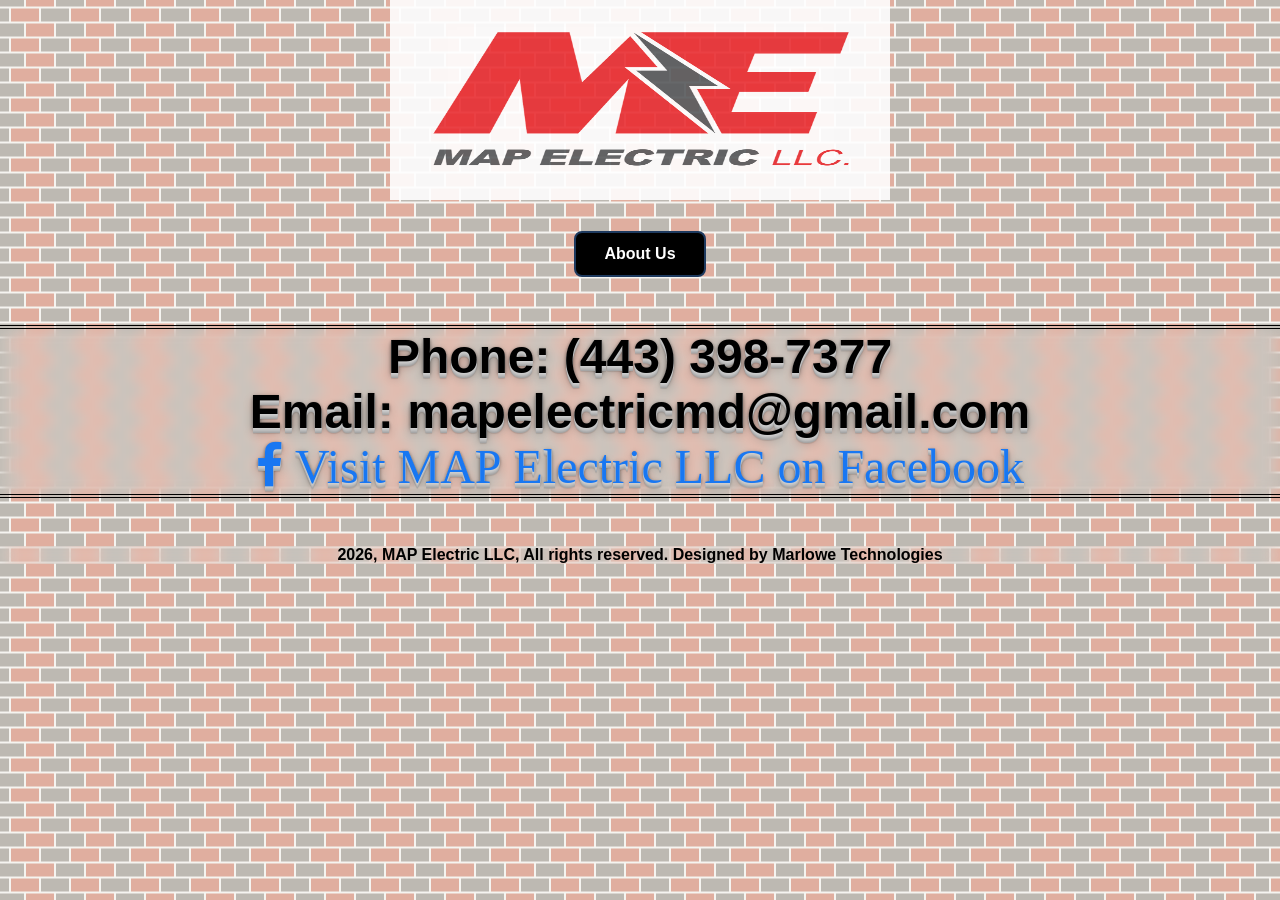
==== contact.html @ 130fc512 "Initial Build" ====
<!DOCTYPE html>

<html>
    <head>
        <meta charset="utf-8">

        <link rel="stylesheet" href="https://cdnjs.cloudflare.com/ajax/libs/font-awesome/4.7.0/css/font-awesome.min.css">

        <title>MAP Electric LLC - Maryland's Premier Electrical Contractor</title>

        <link rel="stylesheet" href="design.css">

        <style>
            body {

                background-image: url(Images/pattern.svg);
                background-position: center;
                background-size: auto;
                min-height: 100vh;
                margin: 0;   

            } 
        </style>

    </head>
    <body>

        <div>

            <img src="Images/MapLogo.png" alt="Logo of MAP Electric LLC." width="500" height="200" style="opacity: 0.9;">
            
        </div>

        <div class="navigation">
            
            <a href="about.html" class="nav-button">About Us</a>

        </div>

        <p> 

            Phone: (443) 398-7377 <br>
            Email: mapelectricmd@gmail.com <br>

            <a href="https://www.facebook.com/profile.php?id=100092234538821" class="fa fa-facebook"
            target="_blank"
            rel="noopener noreferrer"
            aria-label="Visit MAP Electric LLC on Facebook">
            Visit MAP Electric LLC on Facebook 
            </a>

        </p>
    </body>

    <footer style="font-size: 1rem;">
        2026, MAP Electric LLC, All rights reserved. Designed by Marlowe Technologies
    </footer>

</html>
---- design.css ----
body {
    font-family: "Optima", Arial, Helvetica, sans-serif;
    background-color: rgb(236, 218, 195);
    font-size: 3rem;
    text-align: center;

}

.navigation {
    display: flex;
    justify-content: center;
    margin: 20px 0 30px;
}

.navigation a.nav-button {
    display: inline-block !important;
    background: #000000 !important;
    color: white !important;
    text-decoration: none !important;
    font-family: "Optima", Arial, Helvetica, sans-serif;
    font-size: 16px;
    font-weight: bold;
    padding: 12px 28px;
    border: 2px solid #1e3a5f;
    border-radius: 8px;
    box-sizing: border-box;
    cursor: pointer;
    transition: all 0.3s ease;
}

.navigation a.nav-button:hover {
    background: #2d5a87 !important;
    border-color: #2d5a87;
    color: white !important;
    transform: translateY(-2px);
    box-shadow: 0 4px 10px rgba(0, 0, 0, 0.2);
}

p{
    border-top: 4px double black;
    border-bottom: 4px double black;
}

.gallery {
    display: grid;
    grid-template-columns: repeat(3, 250px);
    justify-content: center;
    gap: 20px;
    margin: 30px auto;
}

.gallery a {
    display: block;
    line-height: 0;
}

.gallery .uniform {
    width: 250px;
    height: 180px;
    object-fit: cover;
    display: block;
}

p {
    font-weight: bold;

    backdrop-filter: blur(8px) !important;

    text-shadow: 
    0 1px 0 #ccc,
    0 2px 0 #c5c5c5,
    0 3px 0 #bbb,
    0 4px 0 #b0b0b0,
    0 5px 0 #a5a5a5,
    0 6px 1px rgba(0,0,0,.1),
    0 0 5px rgba(0,0,0,.1),
    0 1px 3px rgba(0,0,0,.3),
    0 3px 5px rgba(0,0,0,.2),
    0 5px 10px rgba(0,0,0,.25); 

}

footer {
        font-weight: bold;
        backdrop-filter: blur(8px) !important;
}

.fa-facebook {
    font-size: 3rem;
    color: #1877F2;
    text-decoration: none !important;
}
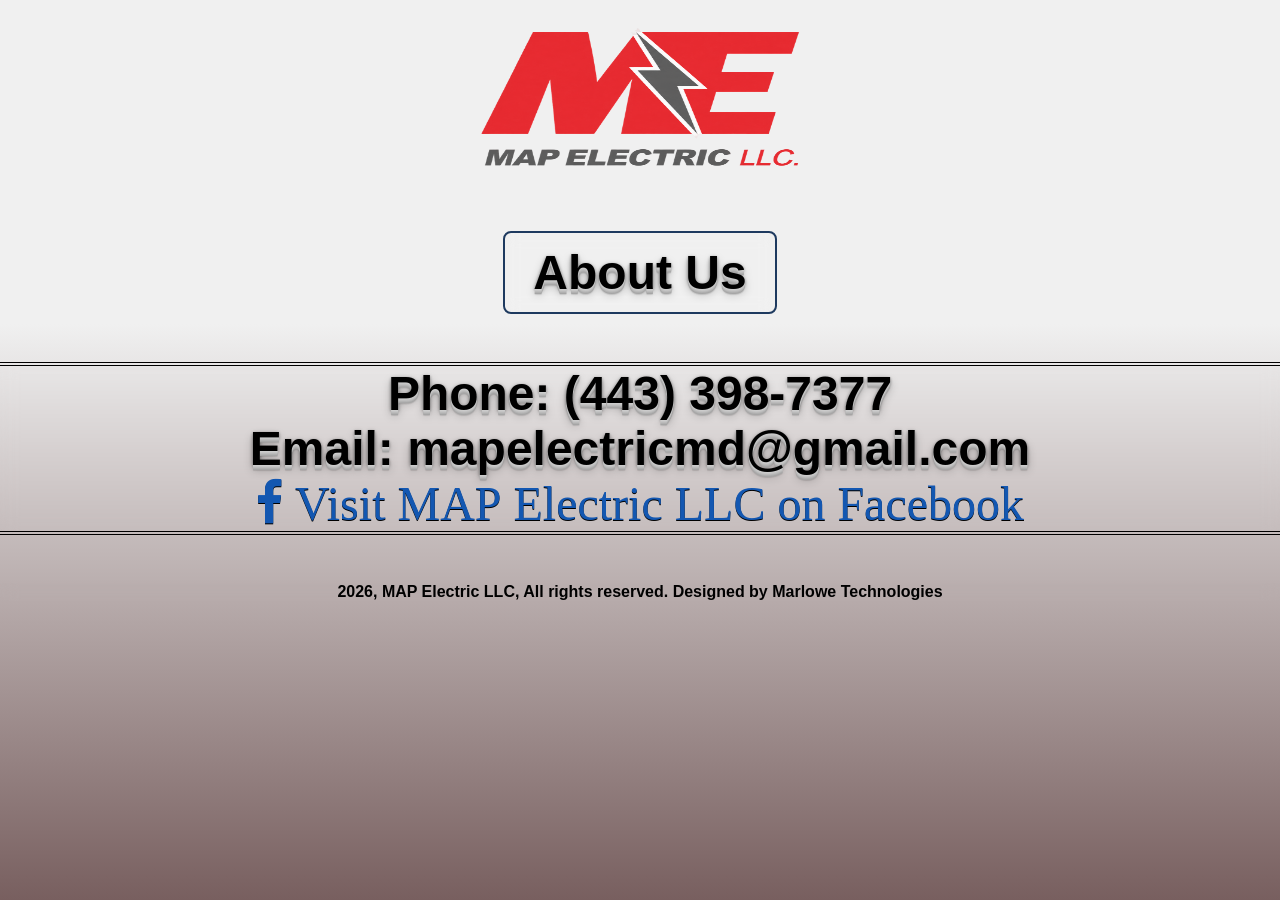
==== commit 2e293534: "Initial Build" ====
--- a/contact.html
+++ b/contact.html
@@ -13,12 +13,12 @@
         <style>
             body {
 
-                background-image: url(Images/pattern.svg);
-                background-position: center;
-                background-size: auto;
+                background: #785f5f;
+                background: linear-gradient(0deg, rgba(120, 95, 95, 1) 0%, rgba(240, 240, 240, 1) 64%);
+                margin: 0;
+                min-height: 100%;
                 min-height: 100vh;
-                margin: 0;   
-
+                width: 100%;
             } 
         </style>
 
@@ -27,13 +27,13 @@
 
         <div>
 
-            <img src="Images/MapLogo.png" alt="Logo of MAP Electric LLC." width="500" height="200" style="opacity: 0.9;">
+            <img src="Images/MapLogo1.png" alt="Logo of MAP Electric LLC." width="375" height="200" style="opacity: 0.9;">
             
         </div>
 
         <div class="navigation">
             
-            <a href="about.html" class="nav-button">About Us</a>
+            <a href="index.html" class="nav-button">About Us</a>
 
         </div>
 
--- a/design.css
+++ b/design.css
@@ -1,6 +1,6 @@
 body {
     font-family: "Optima", Arial, Helvetica, sans-serif;
-    background-color: rgb(236, 218, 195);
+    background-color: rgb(255, 255, 255);
     font-size: 3rem;
     text-align: center;
 
@@ -14,11 +14,24 @@
 
 .navigation a.nav-button {
     display: inline-block !important;
-    background: #000000 !important;
-    color: white !important;
+    color: rgb(0, 0, 0) !important;
     text-decoration: none !important;
     font-family: "Optima", Arial, Helvetica, sans-serif;
-    font-size: 16px;
+    font-weight: bold;
+
+    backdrop-filter: blur(8px) !important;
+
+    text-shadow: 
+    0 1px 0 #ccc,
+    0 2px 0 #c5c5c5,
+    0 3px 0 #bbb,
+    0 4px 0 #b0b0b0,
+    0 5px 0 #a5a5a5,
+    0 6px 1px rgba(0,0,0,.1),
+    0 0 5px rgba(0,0,0,.1),
+    0 1px 3px rgba(0,0,0,.3),
+    0 3px 5px rgba(0,0,0,.2),
+    0 5px 10px rgba(0,0,0,.25); 
     font-weight: bold;
     padding: 12px 28px;
     border: 2px solid #1e3a5f;
@@ -87,6 +100,15 @@
 
 .fa-facebook {
     font-size: 3rem;
-    color: #1877F2;
+    color: #1357b1;
+    text-shadow: 0 1px 0 #000000 !important;
     text-decoration: none !important;
+    transition: all 0.3s ease;
+}
+
+.fa-facebook:hover {
+    color: #1a0dab !important;
+    text-shadow: 0 1px 0 #000000 !important;
+    transform: translateY(-2px);
+    box-shadow: 0 4px 10px rgba(0, 0, 0, 0.2);
 }
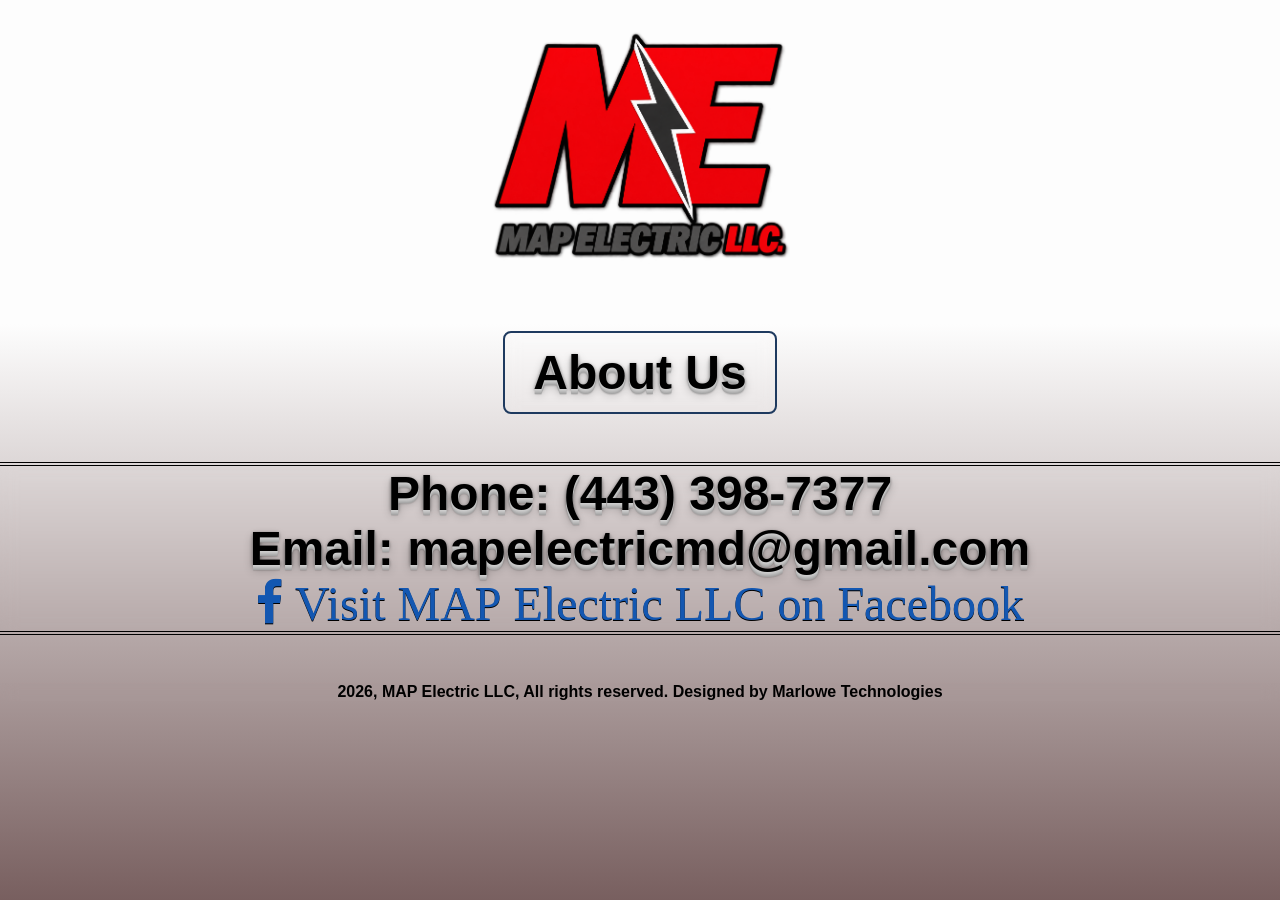
==== commit 6b96071d: "Initial Build" ====
--- a/contact.html
+++ b/contact.html
@@ -14,7 +14,7 @@
             body {
 
                 background: #785f5f;
-                background: linear-gradient(0deg, rgba(120, 95, 95, 1) 0%, rgba(240, 240, 240, 1) 64%);
+                background: linear-gradient(0deg, rgba(120, 95, 95, 1) 0%, rgb(253, 253, 253) 64%);
                 margin: 0;
                 min-height: 100%;
                 min-height: 100vh;
@@ -25,9 +25,9 @@
     </head>
     <body>
 
-        <div>
+        <div class="logo">
 
-            <img src="Images/MapLogo1.png" alt="Logo of MAP Electric LLC." width="375" height="200" style="opacity: 0.9;">
+            <img src="Images/MapLogo1.png" alt="Logo of MAP Electric LLC." width="300">
             
         </div>
 
--- a/design.css
+++ b/design.css
@@ -111,4 +111,5 @@
     text-shadow: 0 1px 0 #000000 !important;
     transform: translateY(-2px);
     box-shadow: 0 4px 10px rgba(0, 0, 0, 0.2);
-}+}
+
